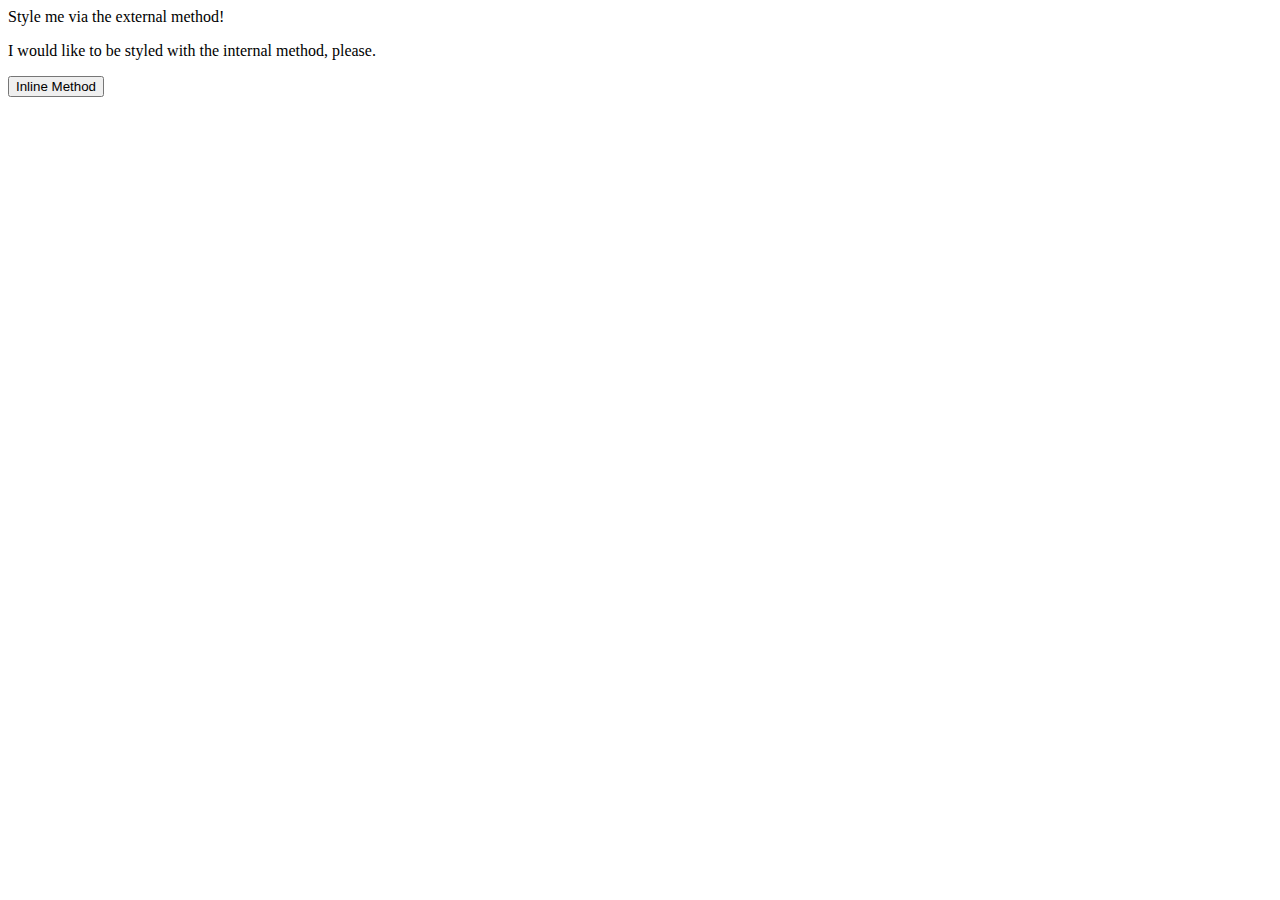
==== foundations/01-css-methods/index.html @ 35408b60 "Add link to style.css" ====
<!DOCTYPE html>
<html lang="en">
  <head>
    <meta charset="UTF-8">
    <meta http-equiv="X-UA-Compatible" content="IE=edge">
    <meta name="viewport" content="width=device-width, initial-scale=1.0">
    <link rel="stylesheet" href="style.css">
    <title>Methods for Adding CSS</title>
  </head>
  <body>
    <div>Style me via the external method!</div>
    <p>I would like to be styled with the internal method, please.</p>
    <button>Inline Method</button>
  </body>
</html>
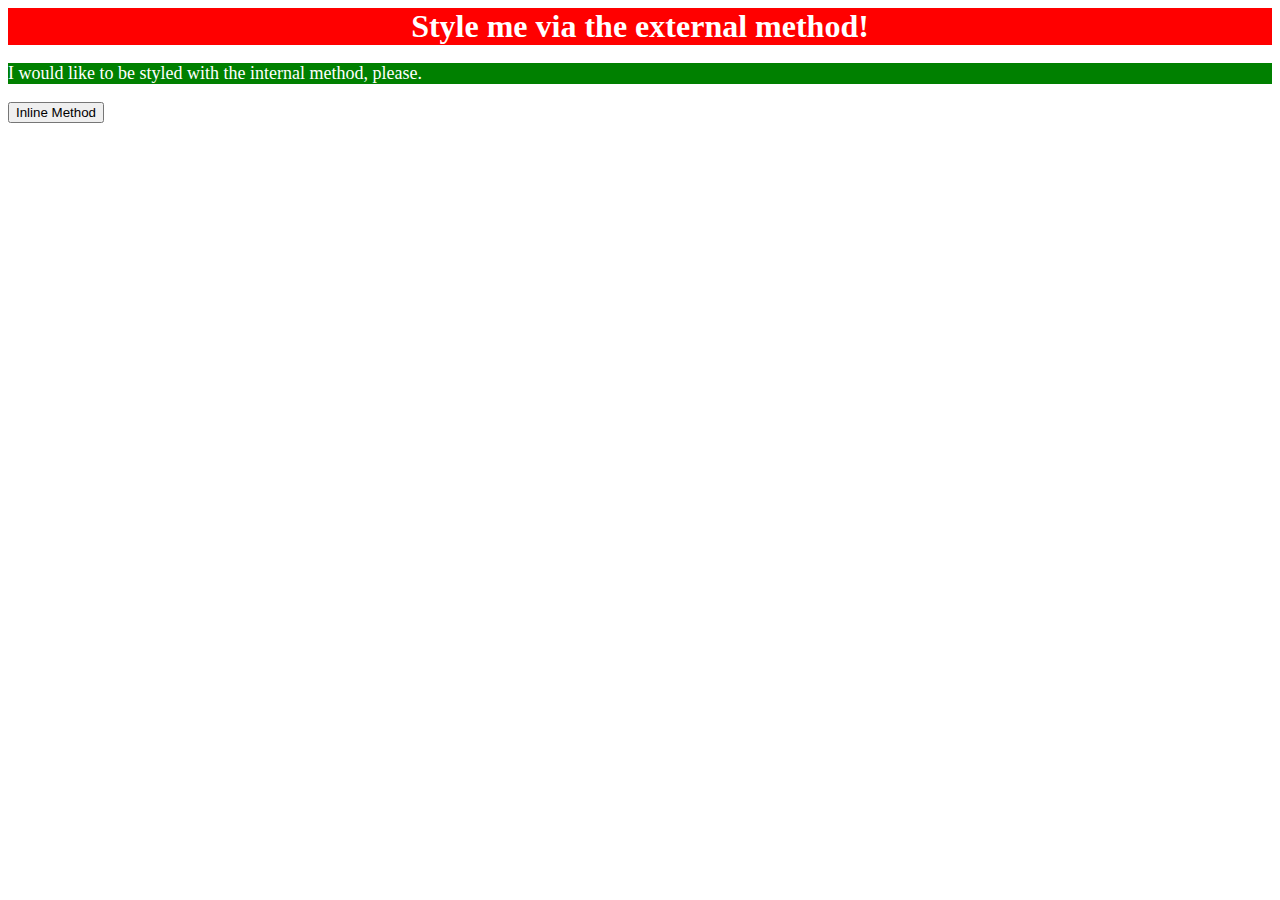
==== commit 4e96b6f9: "Add internal style sheet for p element" ====
--- a/foundations/01-css-methods/index.html
+++ b/foundations/01-css-methods/index.html
@@ -6,6 +6,13 @@
     <meta name="viewport" content="width=device-width, initial-scale=1.0">
     <link rel="stylesheet" href="style.css">
     <title>Methods for Adding CSS</title>
+    <style>
+      p {
+        background-color: green;
+        font-size: 18px;
+        color: white;
+      }
+    </style>
   </head>
   <body>
     <div>Style me via the external method!</div>
--- a/foundations/01-css-methods/style.css
+++ b/foundations/01-css-methods/style.css
@@ -0,0 +1,7 @@
+div {
+    background-color: red;
+    color: white;
+    font-weight: bold;
+    font-size: 32px;
+    text-align: center;
+}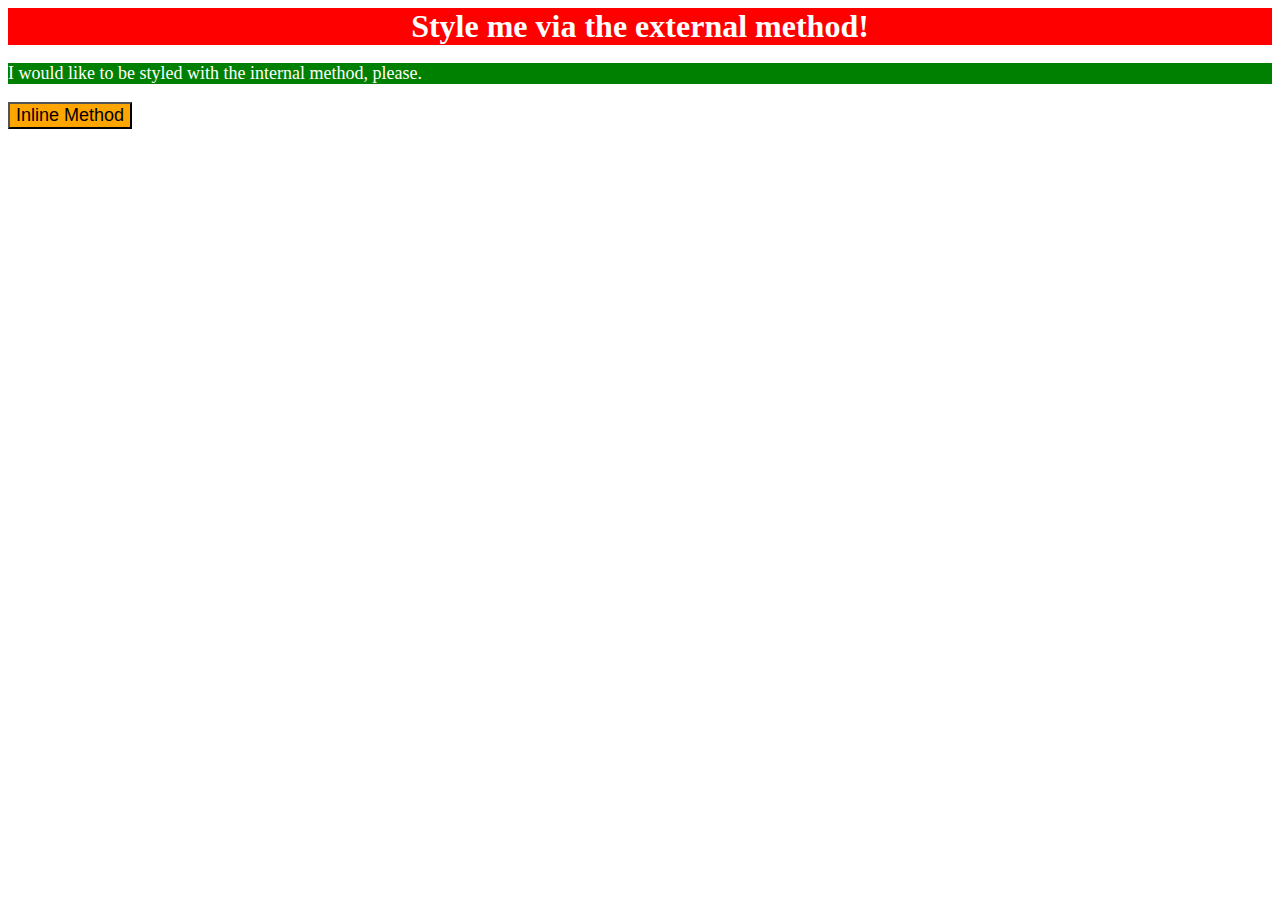
==== commit 4bab9719: "Add inline style for button" ====
--- a/foundations/01-css-methods/index.html
+++ b/foundations/01-css-methods/index.html
@@ -17,6 +17,6 @@
   <body>
     <div>Style me via the external method!</div>
     <p>I would like to be styled with the internal method, please.</p>
-    <button>Inline Method</button>
+    <button style="background-color: orange; font-size: 18px;">Inline Method</button>
   </body>
 </html>